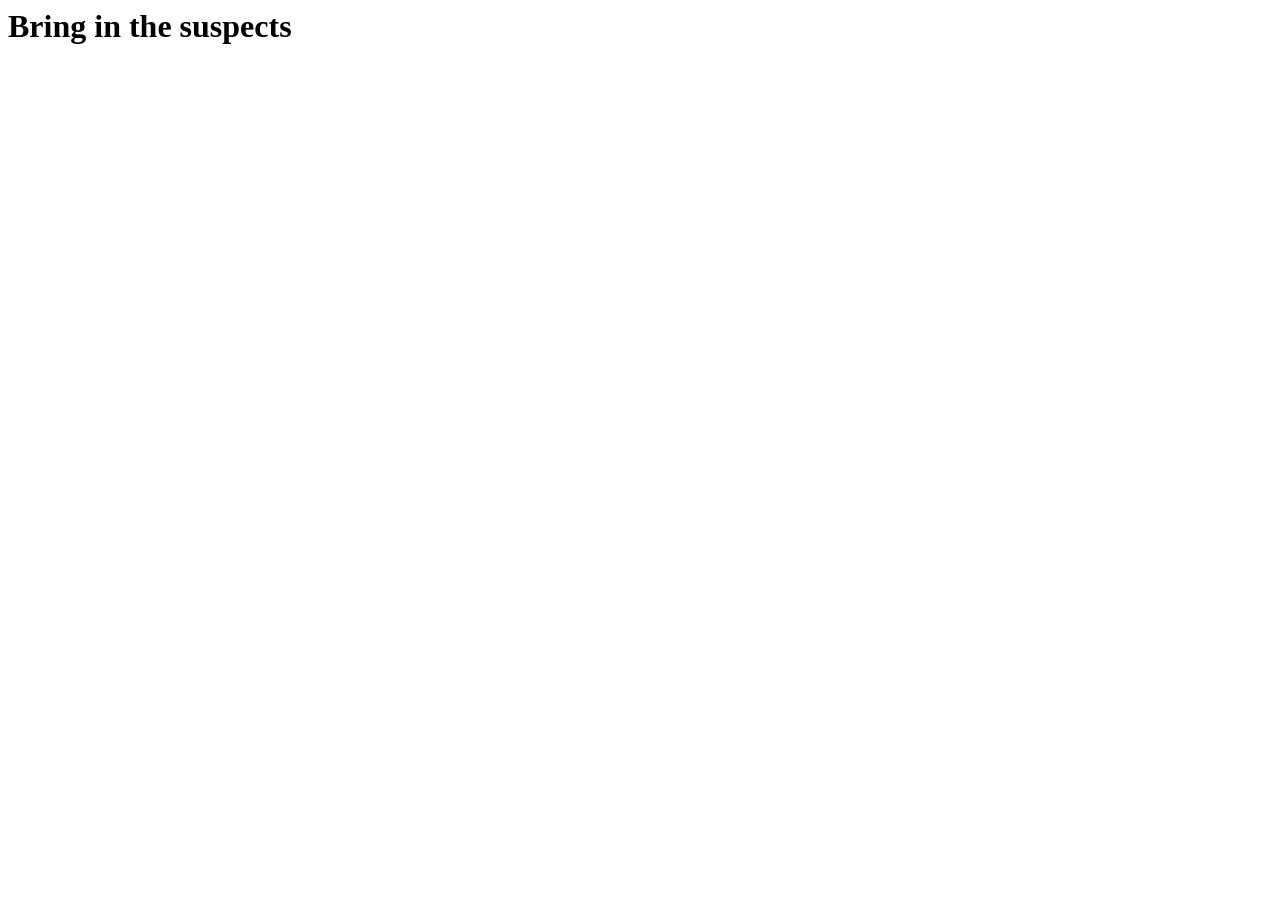
==== index.html @ ee75492e "Muchiri edited this" ====
<html>
    
<head>
    
<title>  GAME  </title>
    
<link rel="stylesheet"  href="css/game.css">
    
</head>
<body>
    
<h1 id= BringSuspects>Bring in the suspects</h1>
    
<script src="https://d3js.org/d3.v5.min.js"></script>
    
<script src="js/game.js"> </script>
    
    <div  class="hidden"  id= Suspectbox>
        <h2>  Who did it? </h2>
        
<img  id="PhotoDouglass" src=  "Photos/Fredrick%20Douglass.jpg"/>
        
<img  id="PhotoWashington" src= "Photos/George%20Washington.jpg"/>
        
<img  id="PhotoLady"        src="Photos/Lady.jpg"/>
        
<p  id= "banner">     </p> 
        
    </div>
    
        
</body>
  






















</html>
---- css/game.css ----
#PhotoDouglass {
    
    float: left;  
    height: 500px;
    width: 33.33%;
    
    }
#PhotoWashington {
    
    float: right;
    height: 500px;
    width: 33.33%;
}
#PhotoLady {
    
    float: right;
    height: 500px;
    width: 33.33%
}
.hidden {
    
    display: none;
}
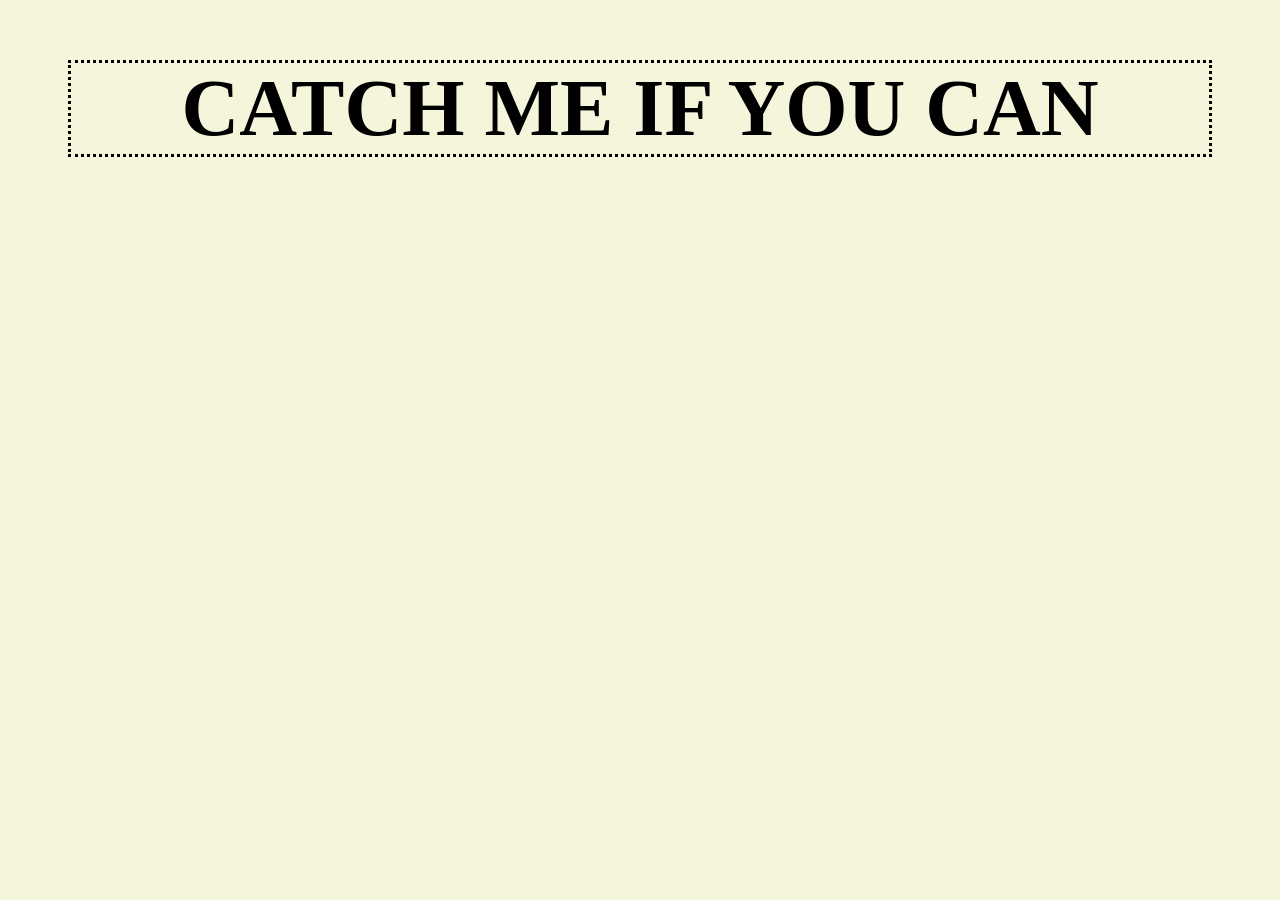
==== commit c46bde01: "Muchiri edited this" ====
--- a/index.html
+++ b/index.html
@@ -1,56 +1,19 @@
 <html>
-    
 <head>
-    
-<title>  GAME  </title>
-    
+<title>  CATCH ME </title>
 <link rel="stylesheet"  href="css/game.css">
-    
 </head>
 <body>
-    
-<h1 id= BringSuspects>Bring in the suspects</h1>
-    
+<h1 id= BringSuspects>Catch me if you can</h1>
+    <div class="hidden"  id= Suspectbox> <h2>  Let us see how good you are! </h2> </div>
+    <div id=Suspectbox0 class="hidden"><h3> Can you find the lady? </h3></div>
+<div class="hidden" id= Suspectbox1> <img  src=  "Photos/Cat.jpg"/>   </div>
+ <div class="hidden"  id=Suspectbox2 >  <img src= "Photos/Dog.jpg"/>
+    </div>
+<div  class="hidden" id=Suspectbox3> <img src="Photos/Lady.jpg"/> </div>
+    <div><p  id= "empty" class="hidden">  Goodjob, you won   </p> </div>
+
 <script src="https://d3js.org/d3.v5.min.js"></script>
-    
 <script src="js/game.js"> </script>
-    
-    <div  class="hidden"  id= Suspectbox>
-        <h2>  Who did it? </h2>
-        
-<img  id="PhotoDouglass" src=  "Photos/Fredrick%20Douglass.jpg"/>
-        
-<img  id="PhotoWashington" src= "Photos/George%20Washington.jpg"/>
-        
-<img  id="PhotoLady"        src="Photos/Lady.jpg"/>
-        
-<p  id= "banner">     </p> 
-        
-    </div>
-    
-        
 </body>
-  
-
-
-
-
-
-
-
-
-
-
-
-
-
-
-
-
-
-
-
-
-
-
 </html>
--- a/css/game.css
+++ b/css/game.css
@@ -1,27 +1,12 @@
-#PhotoDouglass {
+.hidden {display: none;}
+body {background-color: beige;}
+#Suspectbox0{ font-family: sans-serif; font-size: 60px; text-align: center; background-color: aqua; color: brown;}
+#banner { font-size: 200px; }
+#BringSuspects { font-size: 500%; text-transform: uppercase; text-align: center; margin: 60px 60px; border-style: dotted;}
+#Suspectbox { text-align: center; color: red; font-size: 50px; }   
+#empty{ font-size: 80px; text-align: center; color: gold;}
     
-    float: left;  
-    height: 500px;
-    width: 33.33%;
-    
-    }
-#PhotoWashington {
-    
-    float: right;
-    height: 500px;
-    width: 33.33%;
-}
-#PhotoLady {
-    
-    float: right;
-    height: 500px;
-    width: 33.33%
-}
-.hidden {
-    
-    display: none;
-}
+ 
 
-    
-        
- 
+
+
